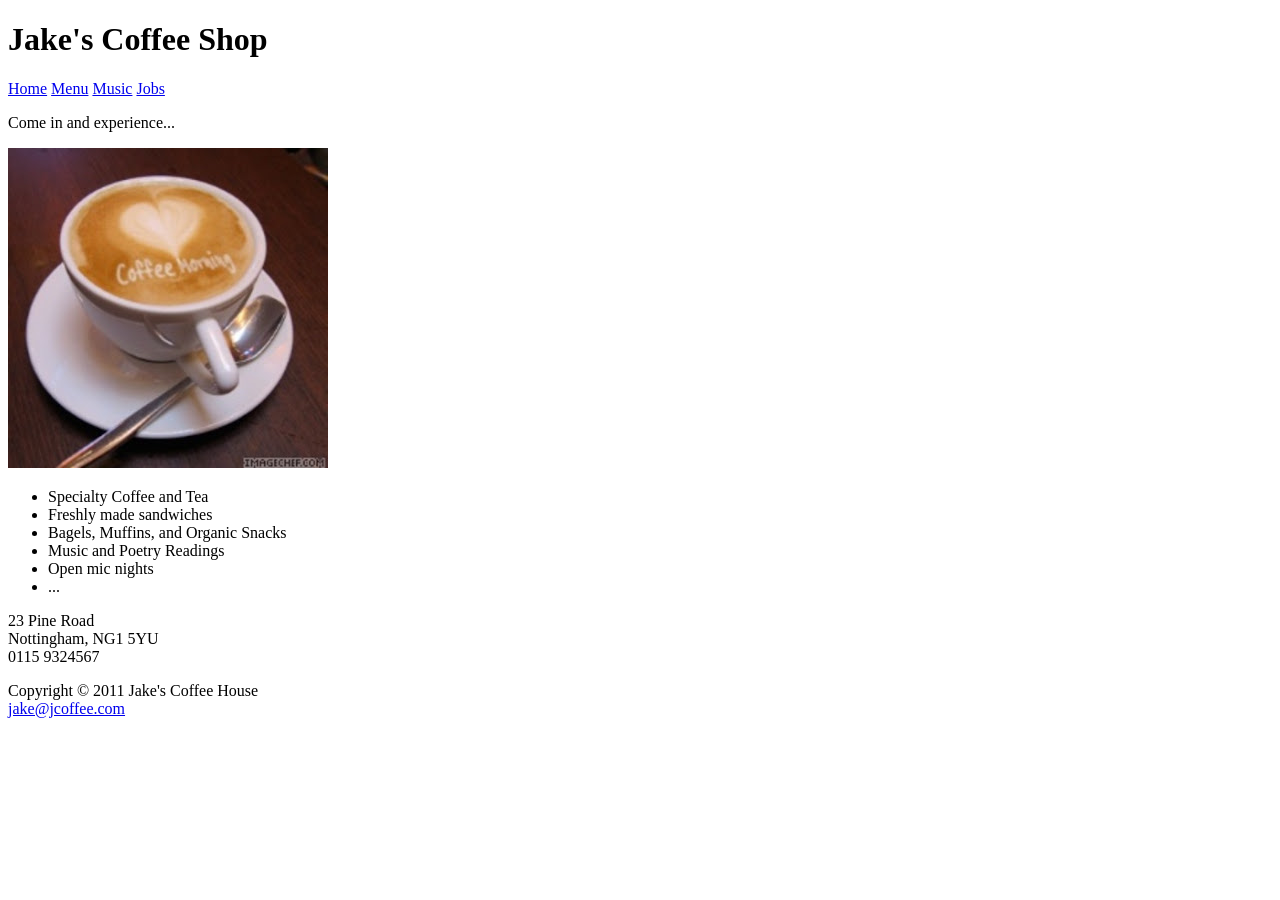
==== html-without-css/index.html @ f7fde431 "feat: add initial HTML structure" ====
<!DOCTYPE html>
<html lang="en">
<head>
    <meta charset="UTF-8">
    <meta name="viewport" content="width=device-width, initial-scale=1.0">
    <title>Jake's Coffee Shop </title>
</head>
<body>
    <header>
        <h1> Jake's Coffee Shop </h1>
    </header>

    <aside>
    <p>
        <a href="#">Home</a> 
        <a href="#">Menu</a> 
        <a href="#">Music</a> 
        <a href="#">Jobs</a>
    </p>
    </aside>

    <main>
        <p>Come in and experience...</p>

        <img src="/images/coffee_morning1.jpg" alt="A cup of coffee with latte art">

        <ul>
            <li>Specialty Coffee and Tea</li>
            <li>Freshly made sandwiches</li>
            <li>Bagels, Muffins, and Organic Snacks</li>
            <li>Music and Poetry Readings</li>
            <li>Open mic nights</li>
            <li>...</li>
        </ul>

        <p>
            23 Pine Road<br>
            Nottingham, NG1 5YU<br>
            0115 9324567
        </p>
    </main>

    <footer>
        <p>
            Copyright &copy; 2011 Jake's Coffee House<br>
            <a href="mailto:jake@jcoffee.com">jake@jcoffee.com</a>
        </p>

    </footer>

</body>
</html>
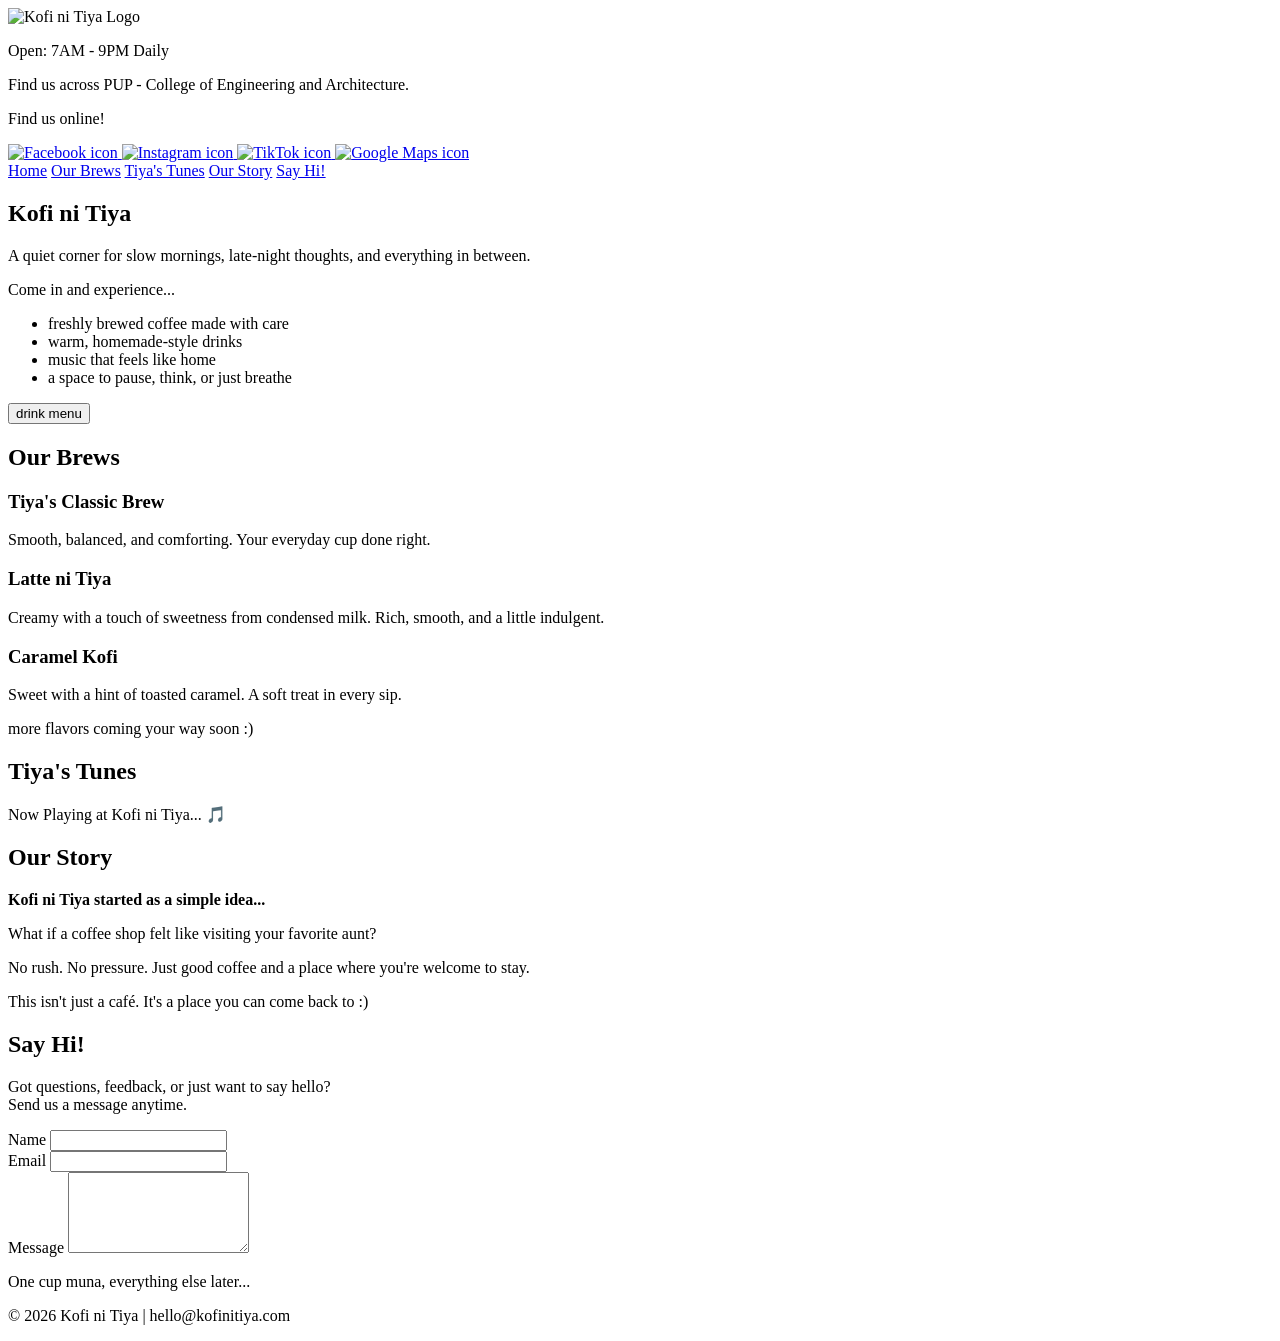
==== commit a4bae53b: "feat: update HTML structure and content for Kofi ni Tiya coffee shop on html-without-css" ====
--- a/html-without-css/index.html
+++ b/html-without-css/index.html
@@ -3,50 +3,177 @@
 <head>
     <meta charset="UTF-8">
     <meta name="viewport" content="width=device-width, initial-scale=1.0">
-    <title>Jake's Coffee Shop </title>
+    <title>Kofi ni Tiya</title>
 </head>
 <body>
-    <header>
-        <h1> Jake's Coffee Shop </h1>
-    </header>
+    <div class="container">
+        <!-- Header -->
+        <header>
+            <div class="logo-area">
+                <img src="" alt="Kofi ni Tiya Logo" class="logo">
+            </div>
 
-    <aside>
-    <p>
-        <a href="#">Home</a> 
-        <a href="#">Menu</a> 
-        <a href="#">Music</a> 
-        <a href="#">Jobs</a>
-    </p>
-    </aside>
+            <div class="info-area">
+                <p class="hours">Open: 7AM - 9PM Daily</p>
+                <p class="location">Find us across PUP - College of Engineering and Architecture.</p>
+            </div>
 
-    <main>
-        <p>Come in and experience...</p>
+            <div class="social-area">
+                <p>Find us online!</p>
+                <div class="social-icons">
+                    <a href="https://facebook.com" class="social-link" title="Facebook" aria-label="Facebook" target="_blank" rel="noopener noreferrer">
+                        <img src="" alt="Facebook icon">
+                    </a>
+                    <a href="https://instagram.com" class="social-link" title="Instagram" aria-label="Instagram" target="_blank" rel="noopener noreferrer">
+                        <img src="" alt="Instagram icon">
+                    </a>
+                    <a href="https://tiktok.com" class="social-link" title="TikTok" aria-label="TikTok" target="_blank" rel="noopener noreferrer">
+                        <img src="" alt="TikTok icon">
+                    </a>
+                    <a href="https://maps.google.com" class="social-link" title="Location" aria-label="Location" target="_blank" rel="noopener noreferrer">
+                        <img src="" alt="Google Maps icon">
+                    </a>
+                </div>
+            </div>
+        </header>
 
-        <img src="/images/coffee_morning1.jpg" alt="A cup of coffee with latte art">
+        <!-- Static -->
+        <div class="content-wrapper">
+            <aside>
+                <nav>
+                    <a href="#home">Home</a>
+                    <a href="#brews">Our Brews</a>
+                    <a href="#tunes">Tiya's Tunes</a>
+                    <a href="#story">Our Story</a>
+                    <a href="#contact">Say Hi!</a>
+                </nav>
+            </aside>
 
-        <ul>
-            <li>Specialty Coffee and Tea</li>
-            <li>Freshly made sandwiches</li>
-            <li>Bagels, Muffins, and Organic Snacks</li>
-            <li>Music and Poetry Readings</li>
-            <li>Open mic nights</li>
-            <li>...</li>
-        </ul>
+            <!-- Main Content: scrollable -->
+            <main>
 
-        <p>
-            23 Pine Road<br>
-            Nottingham, NG1 5YU<br>
-            0115 9324567
-        </p>
-    </main>
+            <!-- Section: Hero / Intro -->
+            <section class="hero">
+                <div class="hero-text">
+                    <h2 class="section-title">Kofi ni Tiya</h2>
+                    <p class="subtitle">A quiet corner for slow mornings, late-night thoughts, and everything in between.</p>
+                    <p class="intro-lead">Come in and experience...</p>
+                    <ul>
+                        <li>freshly brewed coffee made with care</li>
+                        <li>warm, homemade-style drinks</li>
+                        <li>music that feels like home</li>
+                        <li>a space to pause, think, or just breathe</li>
+                    </ul>
+                    <button class="btn-primary">drink menu</button>
+                </div>
+                    <div class="hero-image">
+                        <!-- latte art image placeholder  -->
+                    </div>
+            </section>
 
-    <footer>
-        <p>
-            Copyright &copy; 2011 Jake's Coffee House<br>
-            <a href="mailto:jake@jcoffee.com">jake@jcoffee.com</a>
-        </p>
+            <div class="divider"></div>
 
-    </footer>
+            <!-- Section: Our Brews -->
+            <section id="brews" class="brews">
+                <h2 class="section-title">Our Brews</h2>
+                <div class="brew-grid">
 
+                    <!-- Brew Card 1 -->
+                    <div class="brew-card">
+                        <div class="brew-img-top"></div>
+                        <div class="brew-details">
+                        <h3>Tiya's Classic Brew</h3>
+                        <p>Smooth, balanced, and comforting. Your everyday cup done right.</p>
+                        </div>
+                    </div>
+
+                    <!-- Brew Card 2 -->
+                    <div class="brew-card">
+                        <div class="brew-img-top"></div>
+                        <div class="brew-details">
+                        <h3>Latte ni Tiya</h3>
+                        <p>Creamy with a touch of sweetness from condensed milk. Rich, smooth, and a little indulgent.</p>
+                        </div>
+                    </div>
+
+                    <!-- Brew Card 3 -->
+                    <div class="brew-card">
+                        <div class="brew-img-top"></div>
+                        <div class="brew-details">
+                        <h3>Caramel Kofi</h3>
+                        <p>Sweet with a hint of toasted caramel. A soft treat in every sip.</p>
+                        </div>
+                    </div>
+                </div>
+                
+                <p class="more-flavors">more flavors coming your way soon :)</p>
+            </section>
+
+            <div class="divider"></div>
+
+            <!-- Section: Tiya's Tunes -->
+            <section id="tunes" class="tunes">
+                <h2 class="section-title">Tiya's Tunes</h2>
+                <p>Now Playing at Kofi ni Tiya... 🎵</p>
+                    <div class="music-placeholder">
+                    <!-- apple music playlist placeholder  -->
+                    </div>
+            </section>
+
+            <div class="divider"></div>
+
+            <!-- Section: Our Story -->
+            <section id="story" class="story">
+                <h2 class="section-title">Our Story</h2>
+                <div class="story-content">
+                    <div class="story-text">
+                        <p><strong>Kofi ni Tiya started as a simple idea...</strong></p>
+                        <p>What if a coffee shop felt like visiting your favorite aunt?</p>
+                        <p>No rush. No pressure. Just good coffee and a place where you're welcome to stay.</p>
+                        <p>This isn't just a café. It's a place you can come back to :)</p>
+                    </div>
+                    <div class="story-image">
+                        <!-- Simple CSS Art for Coffee Cup -->
+                        <div class="cup-art">
+                        <div class="cup-body"></div>
+                        <div class="cup-handle"></div>
+                        <div class="cup-plate"></div>
+                        <div class="cup-steam"></div>
+                    </div>
+                </div>
+            </section>
+
+            <div class="divider"></div>
+
+            <!-- Section: Say Hi -->
+            <section id="contact" class="contact">
+                <h2 class="section-title">Say Hi!</h2>
+                <p class="contact-intro">Got questions, feedback, or just want to say hello?<br>Send us a message anytime.</p>
+                
+                <form class="contact-form">
+                <div class="form-row">
+                    <label>Name</label>
+                    <input type="text">
+                </div>
+                <div class="form-row">
+                    <label>Email</label>
+                    <input type="email">
+                </div>
+                <div class="form-row">
+                    <label>Message</label>
+                    <textarea rows="5"></textarea>
+                </div>
+                <!-- Submit button isn't in image, but good for UX, keeping it hidden or simple -->
+                </form>
+            </section>
+            </main>
+        </div>
+
+        <!-- Footer -->
+        <footer>
+        <p class="tagline-footer">One cup muna, everything else later...</p>
+        <p class="copyright">© 2026 Kofi ni Tiya | hello@kofinitiya.com</p>
+        </footer>
+    </div>
 </body>
 </html>
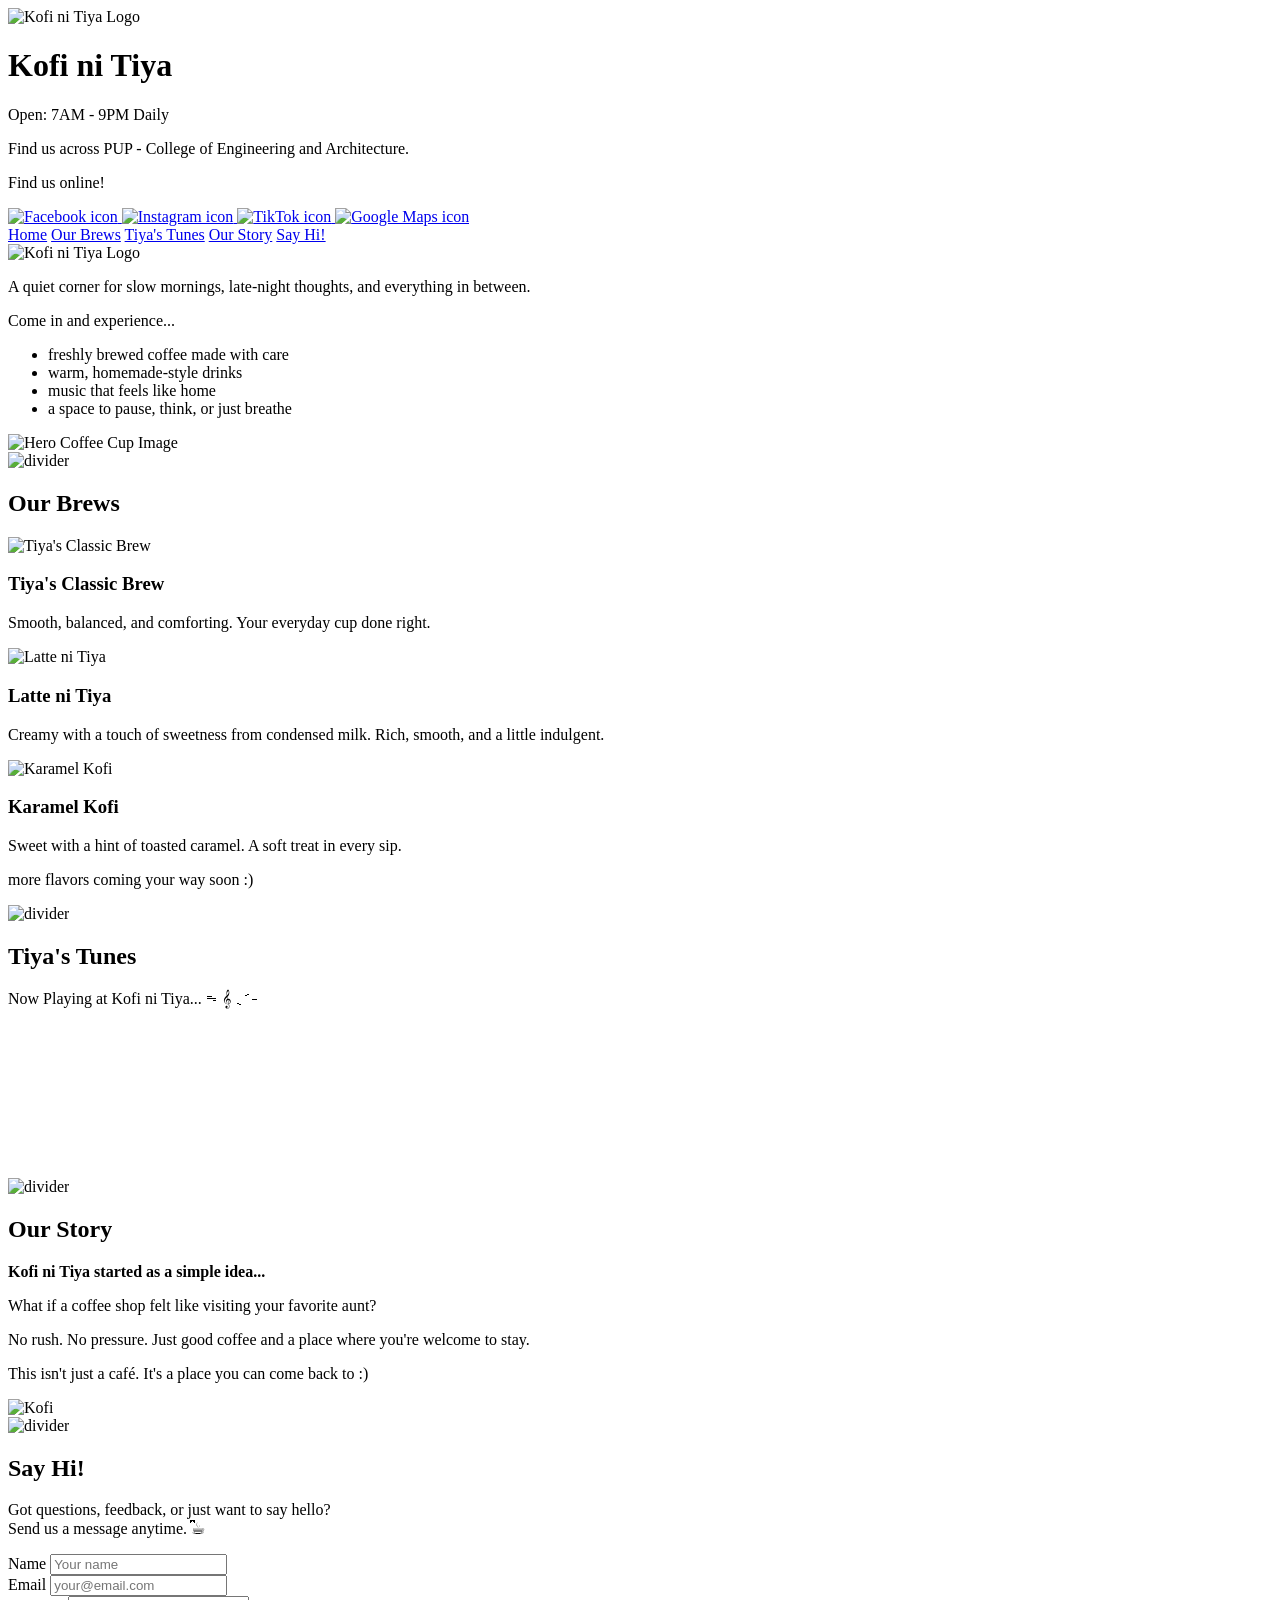
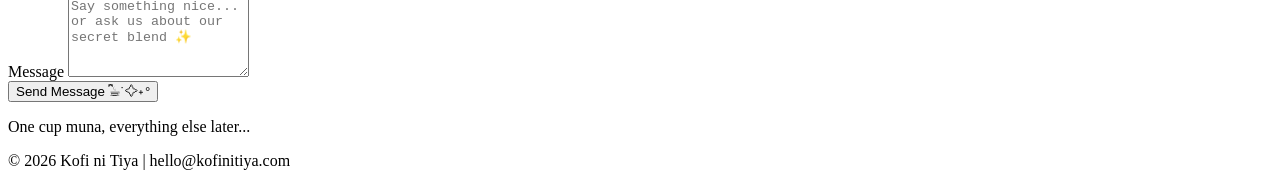
==== commit 47d72f9b: "feat: add html" ====
--- a/html-without-css/index.html
+++ b/html-without-css/index.html
@@ -11,6 +11,7 @@
         <header>
             <div class="logo-area">
                 <img src="" alt="Kofi ni Tiya Logo" class="logo">
+                <h1> Kofi ni Tiya</h1>
             </div>
 
             <div class="info-area">
@@ -52,120 +53,161 @@
             <!-- Main Content: scrollable -->
             <main>
 
-            <!-- Section: Hero / Intro -->
-            <section class="hero">
-                <div class="hero-text">
-                    <h2 class="section-title">Kofi ni Tiya</h2>
-                    <p class="subtitle">A quiet corner for slow mornings, late-night thoughts, and everything in between.</p>
-                    <p class="intro-lead">Come in and experience...</p>
-                    <ul>
-                        <li>freshly brewed coffee made with care</li>
-                        <li>warm, homemade-style drinks</li>
-                        <li>music that feels like home</li>
-                        <li>a space to pause, think, or just breathe</li>
-                    </ul>
-                    <button class="btn-primary">drink menu</button>
-                </div>
-                    <div class="hero-image">
-                        <!-- latte art image placeholder  -->
-                    </div>
-            </section>
-
-            <div class="divider"></div>
-
-            <!-- Section: Our Brews -->
-            <section id="brews" class="brews">
-                <h2 class="section-title">Our Brews</h2>
-                <div class="brew-grid">
-
-                    <!-- Brew Card 1 -->
-                    <div class="brew-card">
-                        <div class="brew-img-top"></div>
-                        <div class="brew-details">
-                        <h3>Tiya's Classic Brew</h3>
-                        <p>Smooth, balanced, and comforting. Your everyday cup done right.</p>
-                        </div>
-                    </div>
-
-                    <!-- Brew Card 2 -->
-                    <div class="brew-card">
-                        <div class="brew-img-top"></div>
-                        <div class="brew-details">
-                        <h3>Latte ni Tiya</h3>
-                        <p>Creamy with a touch of sweetness from condensed milk. Rich, smooth, and a little indulgent.</p>
-                        </div>
-                    </div>
-
-                    <!-- Brew Card 3 -->
-                    <div class="brew-card">
-                        <div class="brew-img-top"></div>
-                        <div class="brew-details">
-                        <h3>Caramel Kofi</h3>
-                        <p>Sweet with a hint of toasted caramel. A soft treat in every sip.</p>
-                        </div>
-                    </div>
-                </div>
-                
-                <p class="more-flavors">more flavors coming your way soon :)</p>
-            </section>
-
-            <div class="divider"></div>
-
-            <!-- Section: Tiya's Tunes -->
-            <section id="tunes" class="tunes">
-                <h2 class="section-title">Tiya's Tunes</h2>
-                <p>Now Playing at Kofi ni Tiya... 🎵</p>
-                    <div class="music-placeholder">
-                    <!-- apple music playlist placeholder  -->
-                    </div>
-            </section>
-
-            <div class="divider"></div>
-
-            <!-- Section: Our Story -->
-            <section id="story" class="story">
-                <h2 class="section-title">Our Story</h2>
-                <div class="story-content">
-                    <div class="story-text">
-                        <p><strong>Kofi ni Tiya started as a simple idea...</strong></p>
-                        <p>What if a coffee shop felt like visiting your favorite aunt?</p>
-                        <p>No rush. No pressure. Just good coffee and a place where you're welcome to stay.</p>
-                        <p>This isn't just a café. It's a place you can come back to :)</p>
-                    </div>
-                    <div class="story-image">
-                        <!-- Simple CSS Art for Coffee Cup -->
-                        <div class="cup-art">
-                        <div class="cup-body"></div>
-                        <div class="cup-handle"></div>
-                        <div class="cup-plate"></div>
-                        <div class="cup-steam"></div>
-                    </div>
-                </div>
-            </section>
-
-            <div class="divider"></div>
-
-            <!-- Section: Say Hi -->
-            <section id="contact" class="contact">
-                <h2 class="section-title">Say Hi!</h2>
-                <p class="contact-intro">Got questions, feedback, or just want to say hello?<br>Send us a message anytime.</p>
-                
-                <form class="contact-form">
-                <div class="form-row">
-                    <label>Name</label>
-                    <input type="text">
-                </div>
-                <div class="form-row">
-                    <label>Email</label>
-                    <input type="email">
-                </div>
-                <div class="form-row">
-                    <label>Message</label>
-                    <textarea rows="5"></textarea>
-                </div>
-                <!-- Submit button isn't in image, but good for UX, keeping it hidden or simple -->
-                </form>
-            </section>
+                <!-- Section: Hero / Intro -->
+                <section class="hero" id="home">
+                    <div class="hero-text">
+                        <img src=""" alt="Kofi ni Tiya Logo" class="hero-logo">
+                        <p class="subtitle">A quiet corner for slow mornings, late-night thoughts, and everything in between.</p>
+                        <p class="intro-lead">Come in and experience...</p>
+                        <ul>
+                            <li>freshly brewed coffee made with care</li>
+                            <li>warm, homemade-style drinks</li>
+                            <li>music that feels like home</li>
+                            <li>a space to pause, think, or just breathe</li>
+                        </ul>
+                    </div>
+                        <div class="hero-image">
+                            <img src="" alt="Hero Coffee Cup Image">
+                        </div>
+                </section>
+
+                <div class="divider">
+                    <img src="" alt="divider">
+                </div>
+
+                <!-- Section: Our Brews -->
+                <section id="brews" class="brews">
+                    <h2 class="section-title">Our Brews</h2>
+                    <div class="brew-grid">
+
+                        <!-- Brew Card 1 -->
+                        <div class="brew-card">
+                            <div class="brew-image-container">
+                                <img src="" alt="Tiya's Classic Brew">
+                            </div>
+                            <div class="brew-details">
+                                <h3>Tiya's Classic Brew</h3>
+                                <p>Smooth, balanced, and comforting. Your everyday cup done right.</p>
+                            </div>
+                        </div>
+
+                        <!-- Brew Card 2 -->
+                        <div class="brew-card">
+                            <div class="brew-image-container">
+                                <img src="" alt="Latte ni Tiya">
+                            </div>
+                            <div class="brew-details">
+                                <h3>Latte ni Tiya</h3>
+                                <p>Creamy with a touch of sweetness from condensed milk. Rich, smooth, and a little indulgent.</p>
+                            </div>
+                        </div>
+
+                        <!-- Brew Card 3 -->
+                        <div class="brew-card">
+                            <div class="brew-image-container">
+                                <img src="" alt="Karamel Kofi">
+                            </div>
+                            <div class="brew-details">
+                                <h3>Karamel Kofi</h3>
+                                <p>Sweet with a hint of toasted caramel. A soft treat in every sip.</p>
+                            </div>
+                        </div>
+                    </div>
+                    
+                    <p class="more-flavors">more flavors coming your way soon :)</p>
+                </section>
+
+                <div class="divider">
+                    <img src="" alt="divider">
+                </div>
+
+                <!-- Section: Tiya's Tunes -->
+                <section id="tunes" class="tunes">
+                    <h2 class="section-title">Tiya's Tunes</h2>
+                    <p>Now Playing at Kofi ni Tiya... ᯓ‎𝄞 ˎˊ˗</p>
+                    <div class="video-container">
+                        <iframe 
+                            src="https://www.youtube.com/embed/MYPVQccHhAQ?si=VvhI_mGbqtoq01iA&autoplay=0&rel=0" 
+                            title="Tiya's Tunes Playlist" 
+                            frameborder="0" 
+                            allow="accelerometer; autoplay; clipboard-write; encrypted-media; gyroscope; picture-in-picture; web-share" 
+                            allowfullscreen>
+                        </iframe>
+                    </div>
+                </section>
+
+                <div class="divider">
+                    <img src="" alt="divider">
+                </div>
+
+                <!-- Section: Our Story -->
+                <section id="story" class="story">
+                    <h2 class="section-title">Our Story</h2>
+                    <div class="story-content">
+                        <div class="story-text">
+                            <p class="title"><strong>Kofi ni Tiya started as a simple idea...</strong></p>
+                            <p class="subtitle">What if a coffee shop felt like visiting your favorite aunt?</p>
+                            <p>No rush. No pressure. Just good coffee and a place where you're welcome to stay.</p>
+                            <p>This isn't just a café. It's a place you can come back to :)</p>
+                        </div>
+                            <div class="story-image">
+                                <img src="" alt="Kofi">
+                        </div>
+                    </div>
+                </section>
+
+                <div class="divider">
+                    <img src="" alt="divider">
+                </div>
+
+                <!-- Section: Say Hi -->
+                <section id="contact" class="contact">
+                    <h2 class="section-title">Say Hi!</h2>
+                    <p class="contact-intro">
+                        Got questions, feedback, or just want to say hello?<br>
+                        Send us a message anytime. ☕︎ྀི
+                    </p>
+                    
+                    <form class="contact-form" action="#" method="POST">
+                        
+                        <div class="form-row">
+                            <label for="name">Name</label>
+                            <input 
+                                type="text" 
+                                id="name" 
+                                name="name" 
+                                placeholder="Your name" 
+                                required
+                                autocomplete="name"
+                            >
+                        </div>
+                        
+                        <div class="form-row">
+                            <label for="email">Email</label>
+                            <input 
+                                type="email" 
+                                id="email" 
+                                name="email" 
+                                placeholder="your@email.com" 
+                                required
+                                autocomplete="email"
+                            >
+                        </div>
+                        
+                        <div class="form-row">
+                            <label for="message">Message</label>
+                            <textarea 
+                                id="message" 
+                                name="message" 
+                                placeholder="Say something nice... or ask us about our secret blend ✨" 
+                                required
+                                rows="5"
+                            ></textarea>
+                        </div>
+                        
+                        <button type="submit" class="form-submit"> Send Message ☕︎ྀི˙✧˖° </button>
+                    </form>
+                </section>
             </main>
         </div>
 
